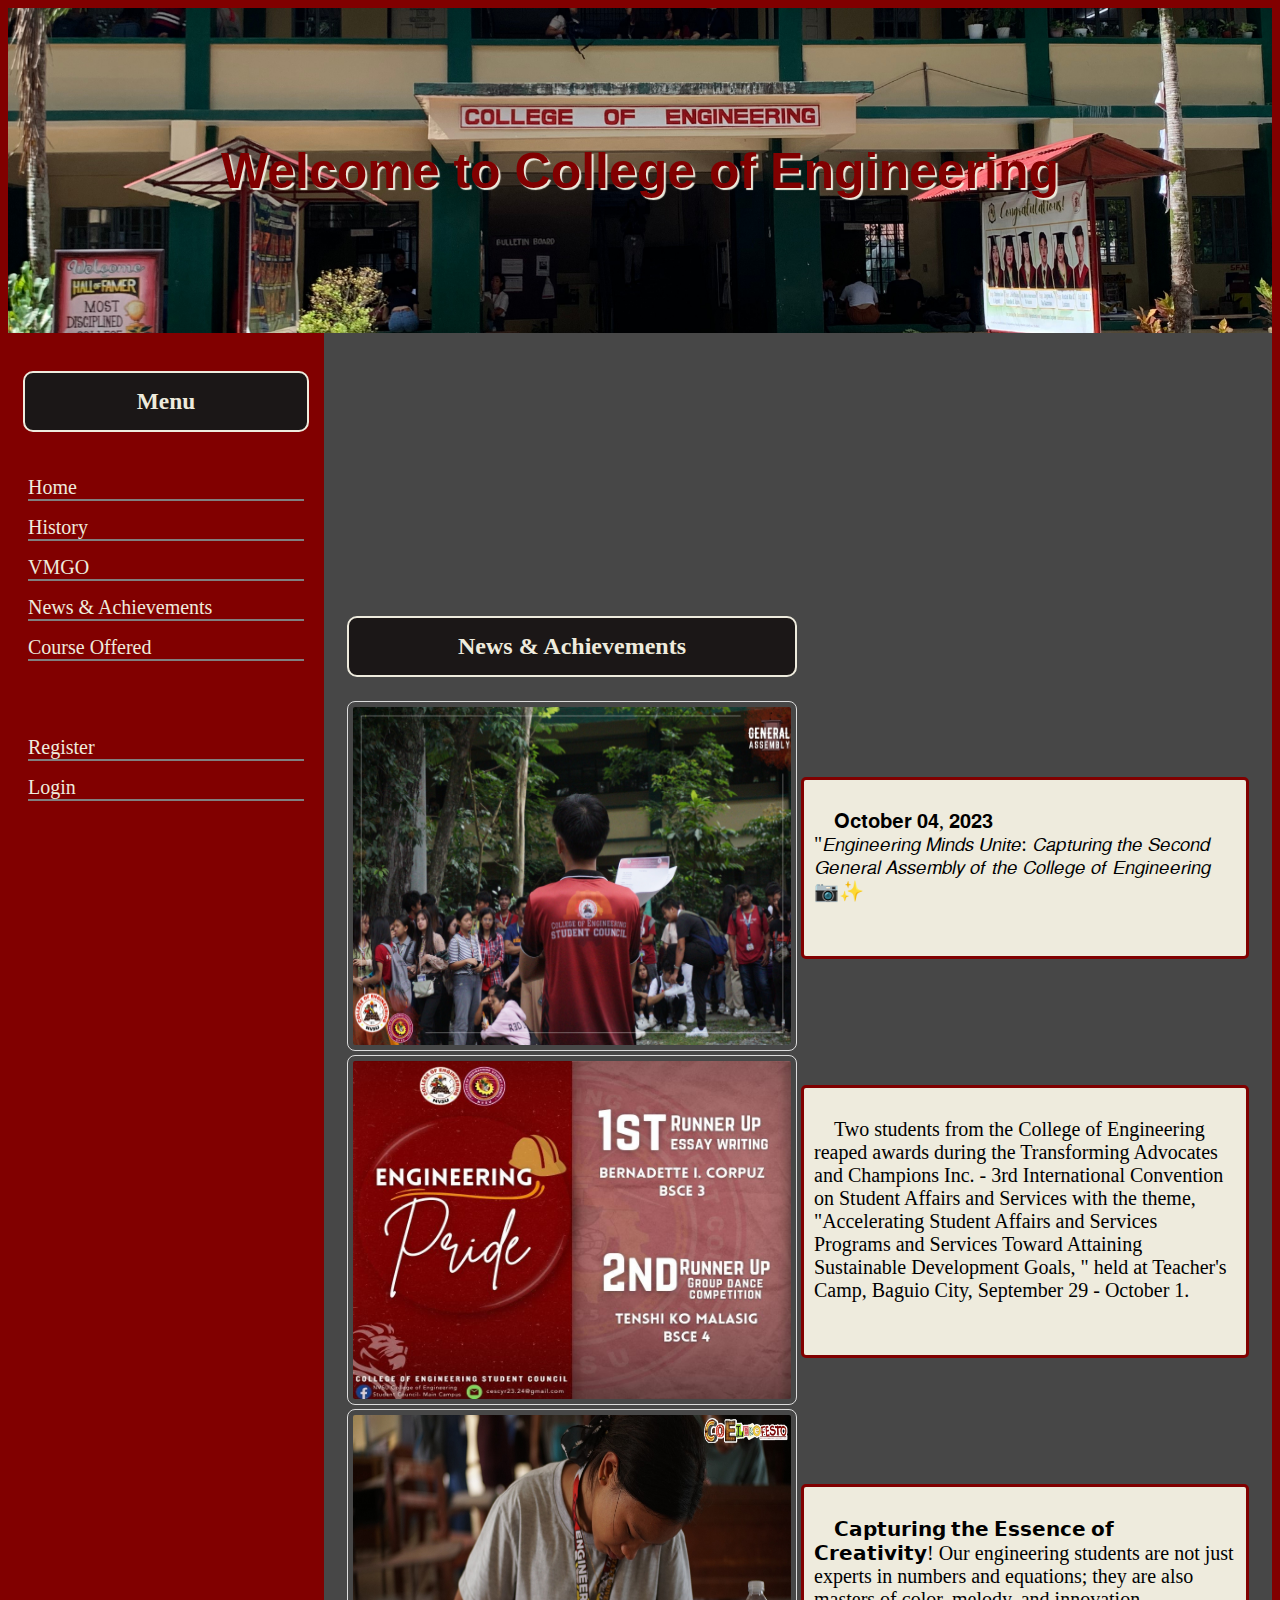
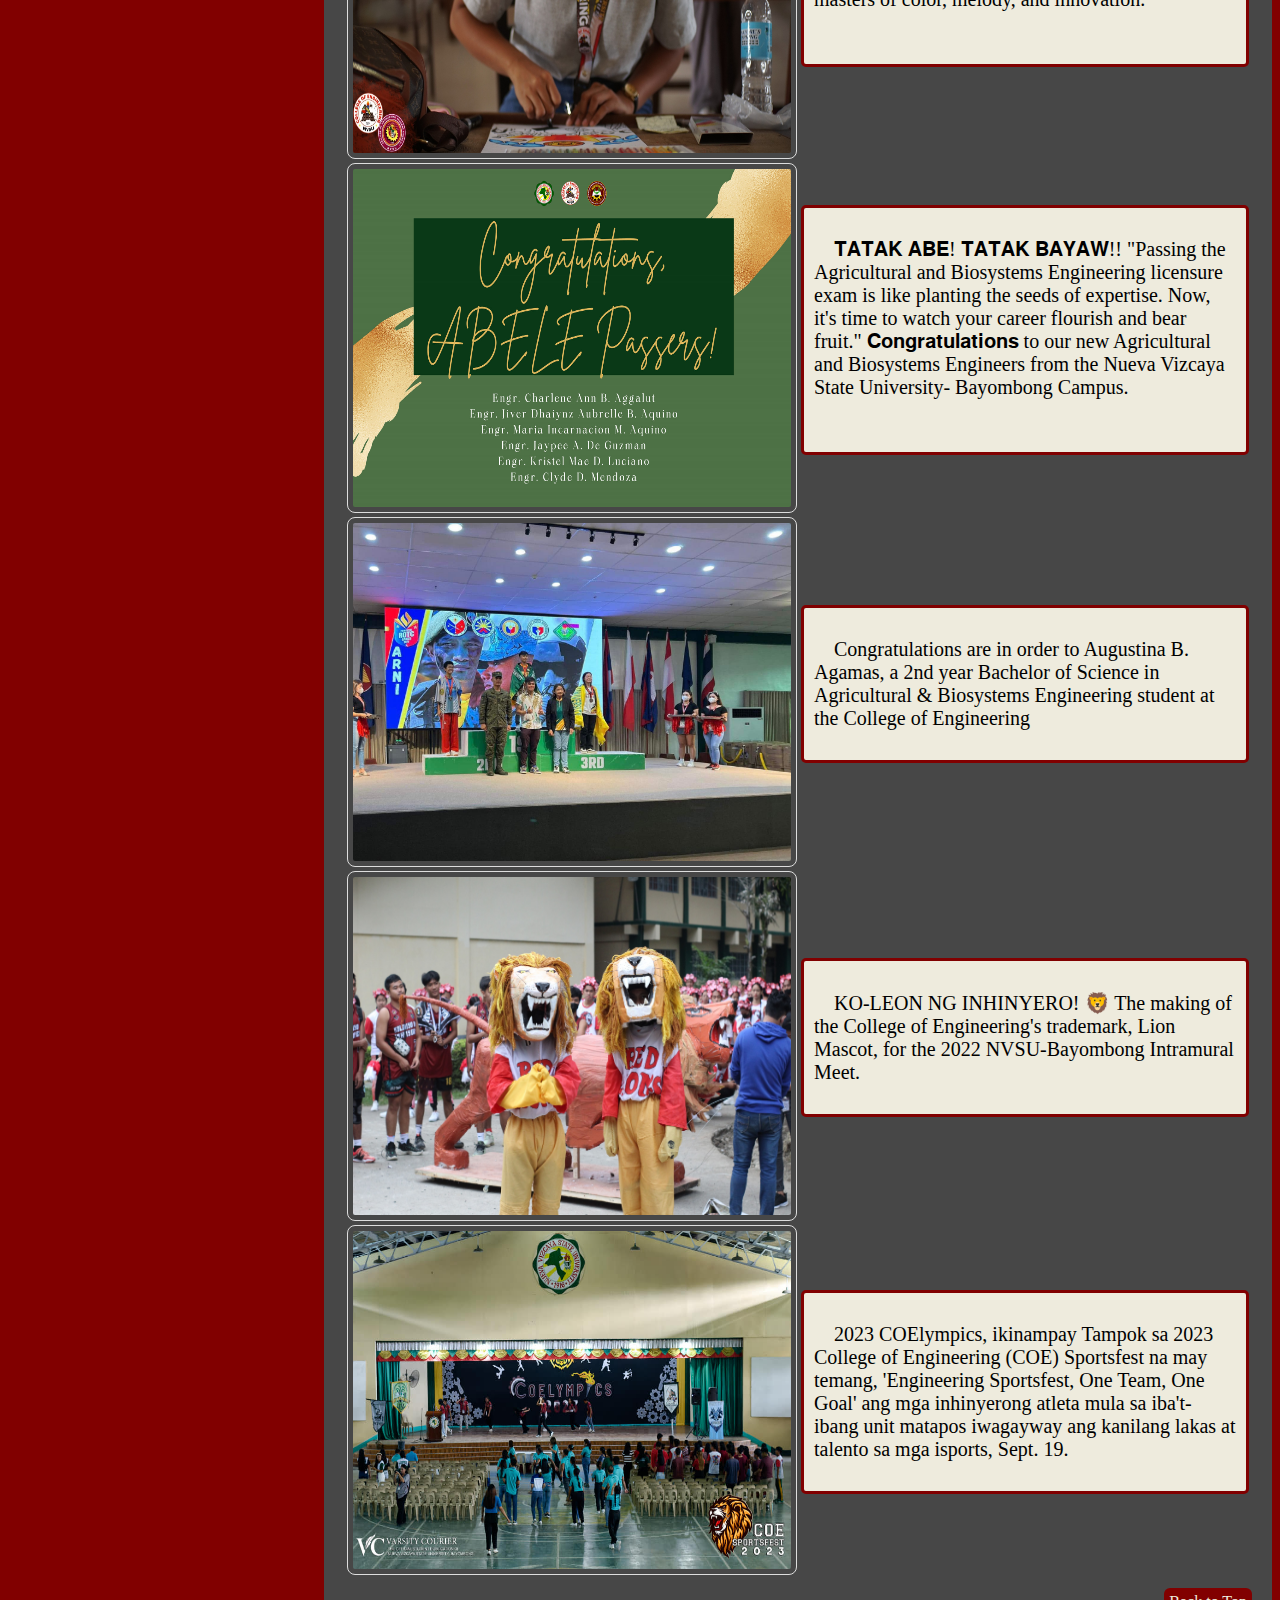
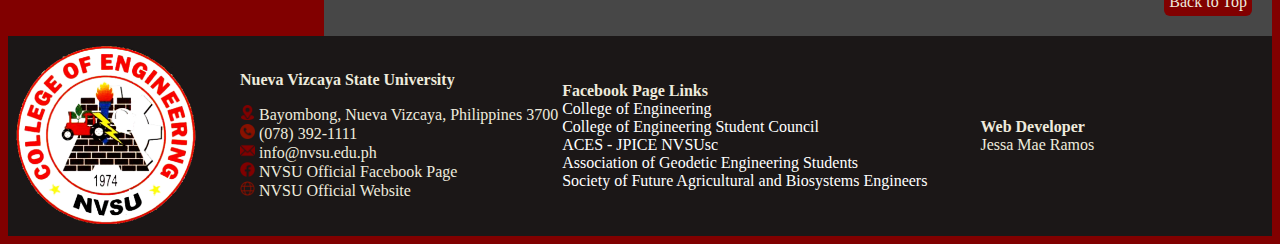
==== pages/news.html @ 79283b10 "Add files via upload" ====
<!DOCTYPE html>
<html lang="en">
<head>
    <meta charset="UTF-8">
    <meta name="viewport" content="width=device-width, initial-scale=1.0">
    <link rel="stylesheet" type="text/css" href="../styles.css"/>
    <title>News & Achievements</title>
</head>
<body>
    <header>
        <h1>Welcome to College of Engineering</h1>
     </header>
    <section>
        <a name="top">
          <nav>
            <h3>Menu</h3>
            <ul class="navhover">
				<li><a href="../index.html">Home</a></li>
				<li><a href="history.html">History</a></li>
				<li><a href="vmgo.html">VMGO</a></li>
				<li><a href="news.html">News & Achievements</a></li>
				<li><a href="course.html">Course Offered</a></li>
            </ul>
            <br>
            <ul class="navhover">
              <li><a href="regs.html">Register</a></li>
              <li><a href="login.html">Login</a></li>
            </ul>
            </nav>
            <a name="news">
            <article> 
				<table>
					<tr>
						<td><h2>News & Achievements</h2></td>
					</tr>
					<tr>
						<td>
							<img  class="news-img" src="../pictures/coe9.jpg">
						</td>
						<td><div class="text2">
							<p>𝐎𝐜𝐭𝐨𝐛𝐞𝐫 𝟎𝟒, 𝟐𝟎𝟐𝟑<br>
								"𝘌𝘯𝘨𝘪𝘯𝘦𝘦𝘳𝘪𝘯𝘨 𝘔𝘪𝘯𝘥𝘴 𝘜𝘯𝘪𝘵𝘦: 𝘊𝘢𝘱𝘵𝘶𝘳𝘪𝘯𝘨 𝘵𝘩𝘦 𝘚𝘦𝘤𝘰𝘯𝘥 𝘎𝘦𝘯𝘦𝘳𝘢𝘭 𝘈𝘴𝘴𝘦𝘮𝘣𝘭𝘺 𝘰𝘧 𝘵𝘩𝘦 𝘊𝘰𝘭𝘭𝘦𝘨𝘦 𝘰𝘧 𝘌𝘯𝘨𝘪𝘯𝘦𝘦𝘳𝘪𝘯𝘨 📷✨
						<a href="https://www.facebook.com/collegeofengineeringbayombongcampus/posts/pfbid02bNkd4p6pKe9tQWZuL8JEphdXdCT3Cu1G4EZr4QhFmk2AaW9uVsobFJVpVV8MBmNjl" target="_blank"><br>
							 continue reading...</a></div></p></td>
					</tr>
            </article>

			<article>
					<tr>
						<td>
					<img  class="news-img" src="../pictures/coe5.jpg">
						
						<td><div class="text2">
							<p>Two students from the College of Engineering reaped awards during the Transforming Advocates and Champions Inc. - 3rd International Convention on 
						Student Affairs and Services with the theme, "Accelerating Student Affairs and Services Programs and Services Toward Attaining Sustainable Development Goals,
						" held at Teacher's Camp, Baguio City, September 29 - October 1.
						<a href="https://www.facebook.com/100063847601794/posts/pfbid02GkEBbckf31QzQ9orZCKuK5ioXj1qmuFpxKhZ81NBnafK12jGC1rP3koznihGB5w7l/?app=fbl" target="_blank">
					 continue reading...</a></div></p></td>
		  
		</article>

		<article>
			<tr>
				<td>
			<img  class="news-img" src="../pictures/coe8.jpg">
				</td>
				<td><div class="text2">
					<p>𝗖𝗮𝗽𝘁𝘂𝗿𝗶𝗻𝗴 𝘁𝗵𝗲 𝗘𝘀𝘀𝗲𝗻𝗰𝗲 𝗼𝗳 𝗖𝗿𝗲𝗮𝘁𝗶𝘃𝗶𝘁𝘆! 
						Our engineering students are not just experts in numbers and equations; they are also masters of color, melody, and innovation. 
				<a href="https://www.facebook.com/collegeofengineeringbayombongcampus/posts/pfbid02mShYMiJr9r6REsxjsJ62eEqe9eQenBC3ugRg8HkjQSwGqm2xYrvf2VDZWzmuYdiYl" target="_blank">
					 continue reading...</a></div></p></td>
</article>


	<article>
		<tr>
			<td>
		<img  class="news-img" src="../pictures/coe12.jpg">
			</td>
			<td><div class="text2">
				<p>𝐓𝐀𝐓𝐀𝐊 𝐀𝐁𝐄! 𝐓𝐀𝐓𝐀𝐊 𝐁𝐀𝐘𝐀𝐖!! 
					"Passing the Agricultural and Biosystems Engineering licensure exam is like planting the seeds of expertise. Now, it's time to watch your career flourish and bear
					fruit." 𝐂𝐨𝐧𝐠𝐫𝐚𝐭𝐮𝐥𝐚𝐭𝐢𝐨𝐧𝐬 to our new Agricultural and Biosystems Engineers from the Nueva Vizcaya State University- Bayombong Campus.
			<a href="https://www.facebook.com/100086571378942/posts/pfbid0ZGz4i4UGd9dyt4hPvdm6Q4mkUhQ1iYAEaqq2rwJNoJMxVyQ5Bmbpu9NZUZsgjPoDl/?_rdc=1&_rdr" target="_blank">
				 continue reading...</a></div></p></td>
		  </div>
		</article>

		<article>
			<tr>
				<td>
			<img  class="news-img" src="../pictures/coe11.jpg">
				</td>
				<td><div class="text2">
				<p>Congratulations are in order to Augustina B. Agamas, a 2nd year Bachelor of Science in Agricultural & Biosystems Engineering student at the College of Engineering
					<a href="https://www.facebook.com/nvsuosasmaincampus/posts/pfbid0r1KJvmHqBn56jNR37cR7o5FWED8x8hJsDdyu9jd8L397ZP5PzLCkp7BDtfyH57xdl" target="_blank">
						 continue reading...</a></div></p></td>
		  </div>
		</article>

		<article>
			<tr>
				<td>
			<img  class="news-img" src="../pictures/coe6.jpg">
				</td>
				<td><div class="text2">
				<p>KO-LEON NG INHINYERO! 🦁
					The making of the College of Engineering's  trademark, Lion Mascot, for the 2022 NVSU-Bayombong Intramural Meet.
		<a href="https://www.facebook.com/NVSUsfabe/posts/pfbid02sGV9wL4fmFJLgd2WHpZWrkBaZn6WXfmjM9zSJ3Svi9RQbckmrCx2PBwRPTmqZxCAl" target="_blank">
			 continue reading...</a></div></p></td>
		  </div>
		</article>

		
		<article>
			<tr>
				<td>
			<img  class="news-img" src="../pictures/coe10.jpg">
				</td>
				<td><div class="text2">
				<p>2023 COElympics, ikinampay
					Tampok sa 2023 College of Engineering (COE) Sportsfest na may temang, 'Engineering Sportsfest, One Team, One Goal' ang mga inhinyerong atleta mula sa iba't-ibang 
					unit matapos iwagayway ang kanilang lakas at talento sa mga isports, Sept. 19.
		<a href="https://www.facebook.com/nvsuvarsitycourier/posts/pfbid035pGAwucnRGS2L6deLZNXYtXu1PBybe4oX8Z7N5ESP928n8xJaykNG8avbMwuy6mvl" target="_blank">
			 continue reading...</a></div></p></td>
		  </div>
		</article>
	</table>
	<a class="btp" href="#top">Back to Top</a>
    </section>

	<footer>
		<table>
			<tr>
			  <td>
				  <img src="../pictures/coe1.png" height="180px" width="180px">
			  </td>
			  <td>
				  <ul>
					  <li><p><b>Nueva Vizcaya State University</b></p></li>
					  <li><img src="../icons/location.png" height="15px" width="15px"> Bayombong, Nueva Vizcaya, Philippines 3700 <br></li>
					  <li> <img src="../icons/phone-call (1).png" height="15px" width="15px"> <a href="tel:(078) 392-1111 ">(078) 392-1111 </a><br></li>
					  <li><img src="../icons/email.png" height="15px" width="15px"> <a href="mailto:info@nvsu.edu.ph">info@nvsu.edu.ph</a><br></li>
					  <li> <img src="../icons/facebook (1).png" height="15px" width="15px"> <a href="https://www.facebook.com/nvsu1916">NVSU Official Facebook Page</a><br></li>
					  <li><img src="../icons/web.png" height="15px" width="15px"> <a href="https://nvsu.edu.ph/">NVSU Official Website</a></li>
				  </ul>
			  </td>
			  <td rowspan="2">
				<p>
				  <div>
				  <b>Facebook Page Links</b><br>
				  <a class="link" href="https://web.facebook.com/nvsucoebay/?_rdc=1&_rdr" target="_blank">College of Engineering</a><br>
				  <a class="link" href="https://web.facebook.com/collegeofengineeringbayombongcampus?_rdc=1&_rdr" target="_blank">College of Engineering Student Council</a><br>
				  <a class="link" href="https://web.facebook.com/nvsuacesjpice?_rdc=1&_rdr" target="_blank">ACES - JPICE NVSUsc</a><br>
				  <a class="link" href="https://web.facebook.com/nvsuassociationofgeodeticengineeringstudents?mibextid=ZbWKwL&_rdc=1&_rdr" target="_blank">Association of Geodetic Engineering Students</a><br>
				  <a class="link" href="https://web.facebook.com/NVSUsfabe" target="_blank">Society of Future Agricultural and Biosystems Engineers</a>
				</div>
				</p>
			  </td>
			  <td rowspan="2" style="padding-left: 50px;">
				<p>
				  <b>Web Developer</b><br>
				  Jessa Mae Ramos 
				</p>
			  </td>
			</tr>
		  </table>
	</footer>
</body>
</html>
---- styles.css ----
* {
  box-sizing: border-box;
}   

  body{
    background-color:#810000;
  }

.news-img {
  border: 1px solid #ddd;
  border-radius: 8px;
  padding: 5px;
  width: 450px;
  height: 350px;
  display: block;
  margin-left: auto;
  margin-right: auto;
}

h2{
	background-color:#1B1717;
  color: #EEEBDD;
  padding: 15px;
  border-radius: 10px;
  text-align: center;
  border: 2px solid #EEEBDD;
}

h4{
  text-align: center;
  font-size: 20px;
  font-weight: bolder;
  color:white;
}
/* Style the header */
header {
  background-image: url("pictures/coe3.jpg");
  max-width: 100%;
  height: auto;
  background-size: cover;
  padding: 100px;
  text-align: center;
  font-size: 55px;
  color: #B80000;
  font-weight: bolder;
  font-family: Arial, Helvetica, sans-serif;
  background-repeat: no-repeat;
  background-position: center;
  text-shadow: 2px 2px 1px #EEEBDD;
}
h3{
  background-color:#1B1717;
  color: #EEEBDD;
  padding: 15px;
  border-radius: 10px;
  text-align: center;
  border: 2px solid #EEEBDD;
}

nav {
  float: left;
  width: 25%;
  height: 100%; 
  background-color: #810000; 
  padding: 15px;
}

.navhover li:hover {
  background:gray; 
  color: #BECBFF;
  width: 100%;
  font-size: 25px;
  font-weight: bolder;
  padding: 10px;
  text-align: center;
  border-bottom: 2px solid #EEEBDD;
}
nav a {
  text-decoration: none;
  font-size: 20px;
  color: #EEEBDD;
}




/* Style the list inside the menu */
nav ul {
  list-style-type: none;
  padding: 5px;
}

nav li{
	margin-top: 15px;
  border-bottom: 2px solid gray;
}
h1{
  text-align:center;
    font-size:50px;
    color:#810000;
}
article {
  float: right;
  padding: 20px;
  width: 75%;
  background-color: #474747;
  height: 100%; 
  color: black;
}

.article{
  background-color: #272525;
  height: 500px; 
}

/* Clear floats after the columns */
section::after {
  content: "";
  display: table;
  clear: both;
}

/* Style the footer */
footer{
  text-align: justify;
  background-color: #1B1717;
  color: #EEEBDD;
  padding: 5px;
  margin: auto;
  font-family: 'Times New Roman', Times, serif; 
}

.link{
text-decoration: none;
color: white; 
}


.link a:hover{
  color: rgb(237, 42, 42);
  text-decoration: underline;

}




#map{
      width: 100%;
      height: 500px; 
      border: 2px solid #810000;
     
}   

/* Responsive layout - makes the two columns/boxes stack on top of each other 
instead of next to each other, on small screens */
@media (max-width: 600px) {
  nav, article {
    width: 100%;
    height: auto;
  }
}

.td{
  background-color:#ff0000;
  text-align: center;	
  color: white;
  font-size: 30px;
  }

.centertable{
  margin: 0 auto;
  }

  label {
    color: #ddd;
    font-size: 25px;
  }
  
  input[type=text], input[type=password], textarea, select, input[type=phone] {
    width: 100%;
    border-radius: 4px;
    border: 2px solid #EEEBDD;
    display: inline-block;
    background-color: gray;
    box-sizing: border-box;
    font-size: 25px;
  }
  
  input:focus {
    background-color: #1B1717;
    color: white;
  }

.btn{
  width: 100%;
  background-color: #EEEBDD;
  color: #B80000;
  font-size: 20px;
  padding: 5px;
  margin-top: 10px;
  border-radius: 10px;
  }
  .btn:hover {
    background-color: #B80000;
    color: white;
  }
.btp{
    text-decoration: none;
    color:#EEEBDD;
    background-color:#810000;
    border-radius: 6px;
    padding: 5px;
    float:right;
    margin-top: 10px;
}

.d{
  padding: 10px; 
  background-color: #EEEBDD;
  border-radius: 5px;
  border: 3px solid #810000;
  margin-top: 10px;
}

.d2{
  padding: 10px; 
  background-color: #EEEBDD;
  border-radius: 5px;
  border: 3px solid #810000;
}

.news{
  border: 1px solid #ddd;
  border-radius: 8px;
  
}

.text{
  font-size: 15px;
  padding-right: 30px;
  text-indent: 50px;
  
}
.goalsItems{
  padding: 10px; 
  color: #810000;
}

.text2{
  font-size: 20px;
  padding:10px;
  text-indent: 20px;
  background-color: #EEEBDD;
  border-radius: 5px;
  border: 3px solid #810000;
}
td ul{
  list-style-type: none;
}

td a{
  text-decoration: none;
  color:#EEEBDD;
}

td a:hover{
  color: #810000;
  text-shadow: 1px 1px 4px #EEEBDD;
  font-weight: bold;
}
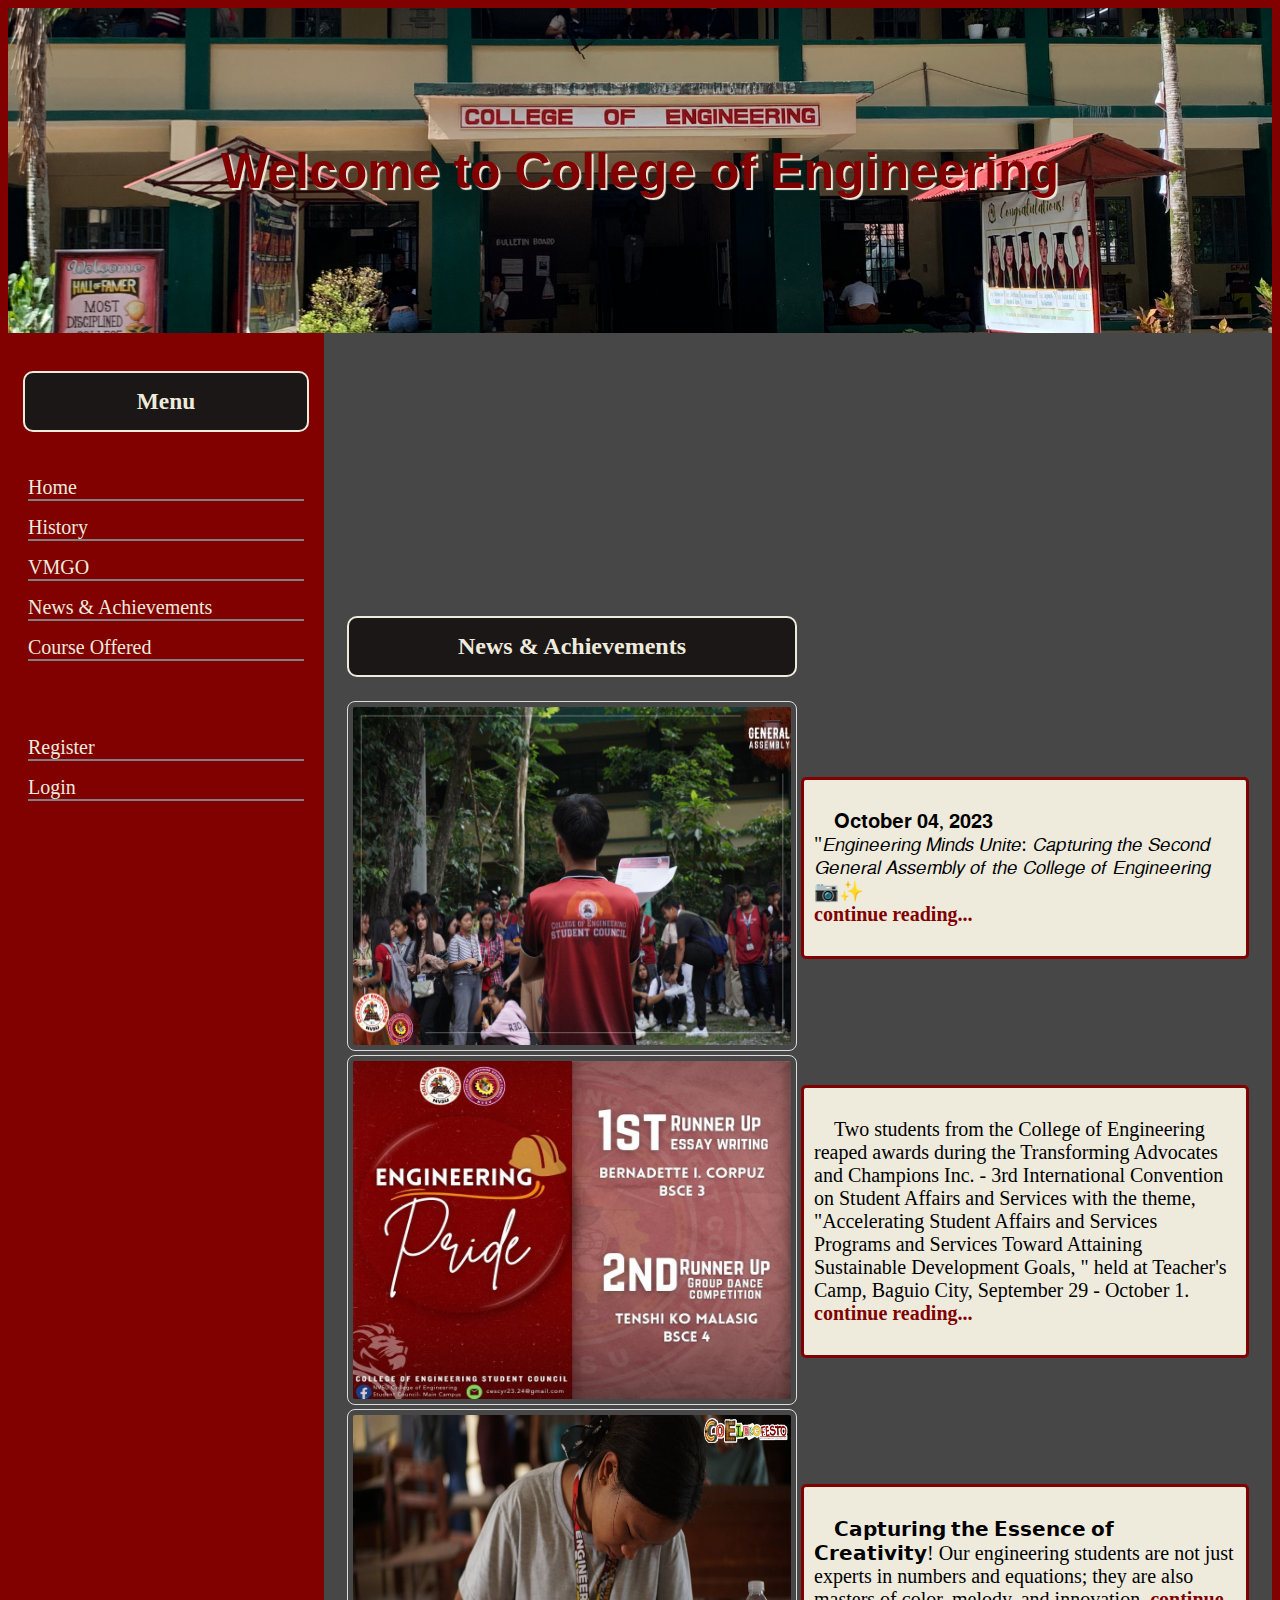
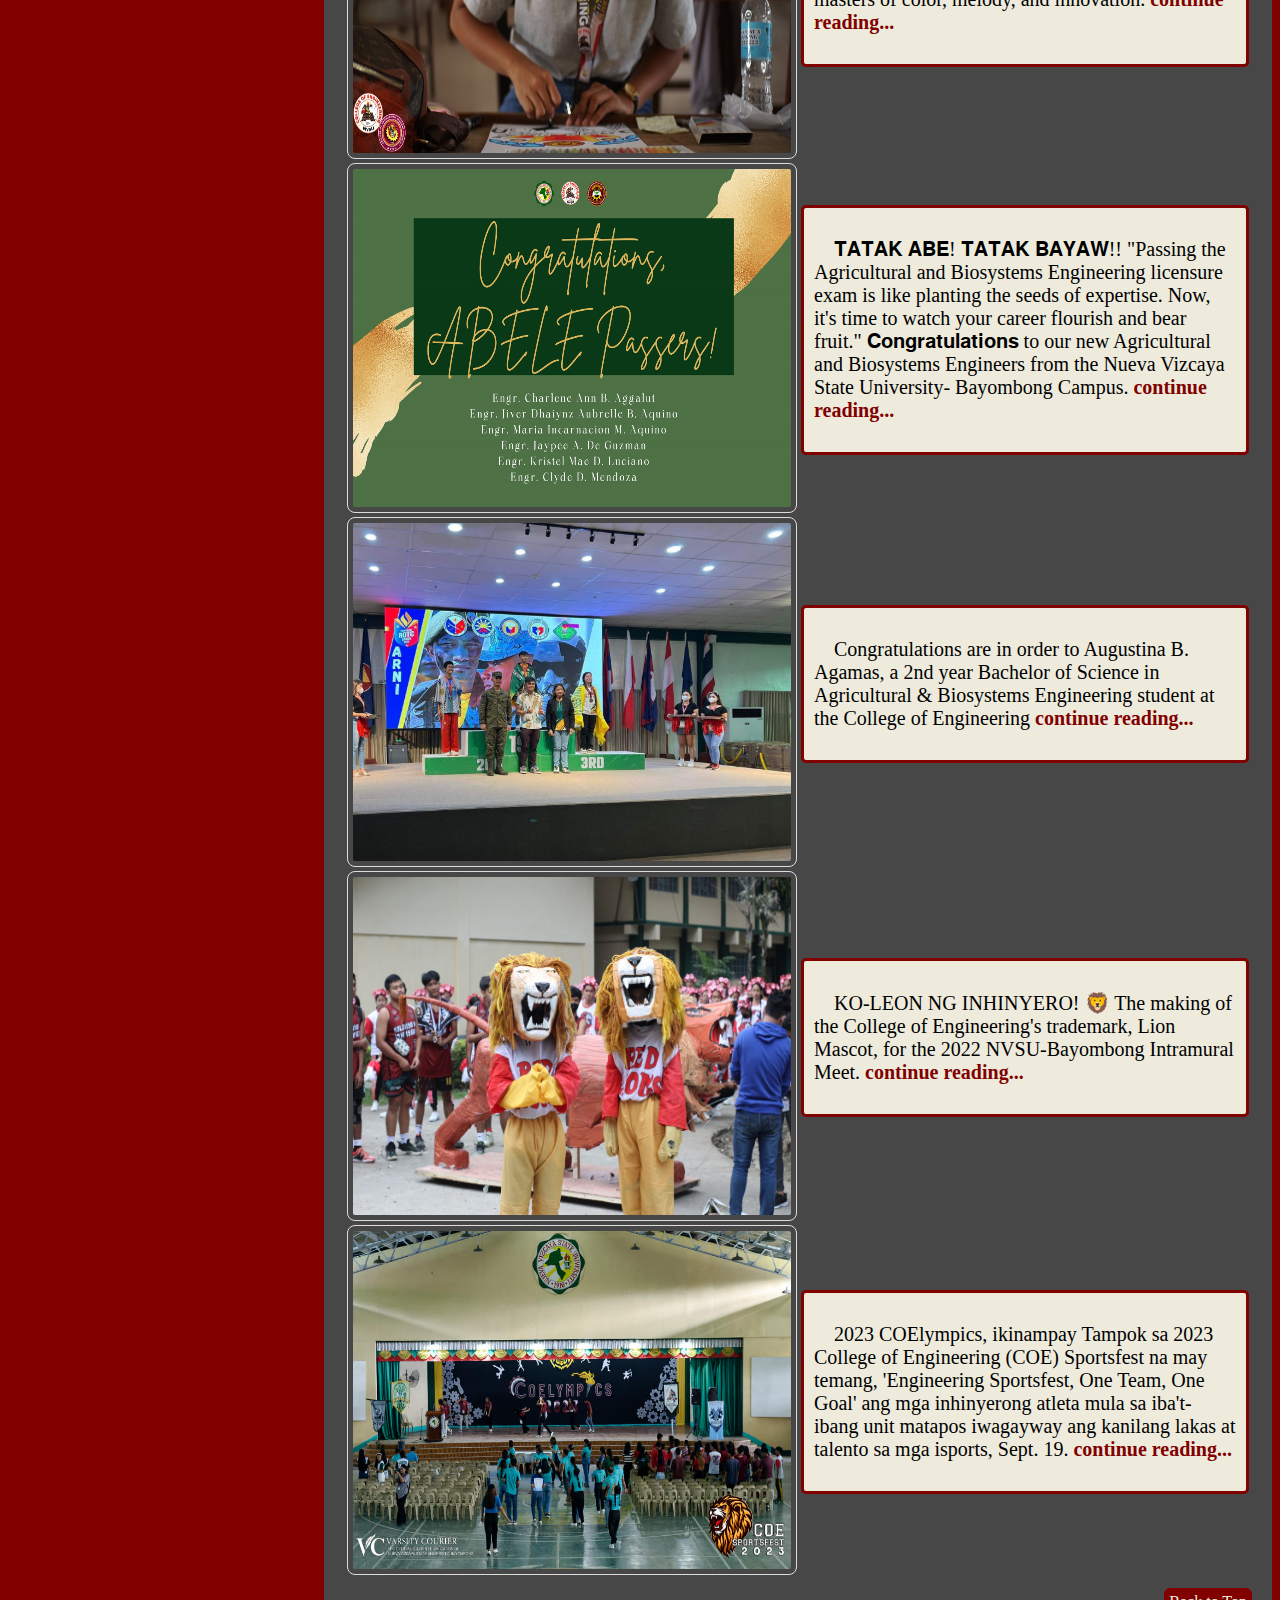
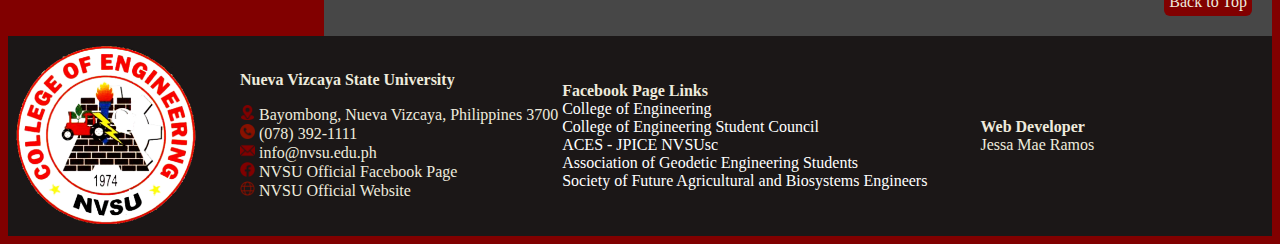
==== commit 1b77741f: "Update news.html" ====
--- a/pages/news.html
+++ b/pages/news.html
@@ -40,7 +40,7 @@
 						<td><div class="text2">
 							<p>𝐎𝐜𝐭𝐨𝐛𝐞𝐫 𝟎𝟒, 𝟐𝟎𝟐𝟑<br>
 								"𝘌𝘯𝘨𝘪𝘯𝘦𝘦𝘳𝘪𝘯𝘨 𝘔𝘪𝘯𝘥𝘴 𝘜𝘯𝘪𝘵𝘦: 𝘊𝘢𝘱𝘵𝘶𝘳𝘪𝘯𝘨 𝘵𝘩𝘦 𝘚𝘦𝘤𝘰𝘯𝘥 𝘎𝘦𝘯𝘦𝘳𝘢𝘭 𝘈𝘴𝘴𝘦𝘮𝘣𝘭𝘺 𝘰𝘧 𝘵𝘩𝘦 𝘊𝘰𝘭𝘭𝘦𝘨𝘦 𝘰𝘧 𝘌𝘯𝘨𝘪𝘯𝘦𝘦𝘳𝘪𝘯𝘨 📷✨
-						<a href="https://www.facebook.com/collegeofengineeringbayombongcampus/posts/pfbid02bNkd4p6pKe9tQWZuL8JEphdXdCT3Cu1G4EZr4QhFmk2AaW9uVsobFJVpVV8MBmNjl" target="_blank"><br>
+						<a class="crd" href="https://www.facebook.com/collegeofengineeringbayombongcampus/posts/pfbid02bNkd4p6pKe9tQWZuL8JEphdXdCT3Cu1G4EZr4QhFmk2AaW9uVsobFJVpVV8MBmNjl" target="_blank"><br>
 							 continue reading...</a></div></p></td>
 					</tr>
             </article>
@@ -54,7 +54,7 @@
 							<p>Two students from the College of Engineering reaped awards during the Transforming Advocates and Champions Inc. - 3rd International Convention on 
 						Student Affairs and Services with the theme, "Accelerating Student Affairs and Services Programs and Services Toward Attaining Sustainable Development Goals,
 						" held at Teacher's Camp, Baguio City, September 29 - October 1.
-						<a href="https://www.facebook.com/100063847601794/posts/pfbid02GkEBbckf31QzQ9orZCKuK5ioXj1qmuFpxKhZ81NBnafK12jGC1rP3koznihGB5w7l/?app=fbl" target="_blank">
+						<a class="crd" href="https://www.facebook.com/100063847601794/posts/pfbid02GkEBbckf31QzQ9orZCKuK5ioXj1qmuFpxKhZ81NBnafK12jGC1rP3koznihGB5w7l/?app=fbl" target="_blank">
 					 continue reading...</a></div></p></td>
 		  
 		</article>
@@ -67,7 +67,7 @@
 				<td><div class="text2">
 					<p>𝗖𝗮𝗽𝘁𝘂𝗿𝗶𝗻𝗴 𝘁𝗵𝗲 𝗘𝘀𝘀𝗲𝗻𝗰𝗲 𝗼𝗳 𝗖𝗿𝗲𝗮𝘁𝗶𝘃𝗶𝘁𝘆! 
 						Our engineering students are not just experts in numbers and equations; they are also masters of color, melody, and innovation. 
-				<a href="https://www.facebook.com/collegeofengineeringbayombongcampus/posts/pfbid02mShYMiJr9r6REsxjsJ62eEqe9eQenBC3ugRg8HkjQSwGqm2xYrvf2VDZWzmuYdiYl" target="_blank">
+				<a class="crd" href="https://www.facebook.com/collegeofengineeringbayombongcampus/posts/pfbid02mShYMiJr9r6REsxjsJ62eEqe9eQenBC3ugRg8HkjQSwGqm2xYrvf2VDZWzmuYdiYl" target="_blank">
 					 continue reading...</a></div></p></td>
 </article>
 
@@ -81,7 +81,7 @@
 				<p>𝐓𝐀𝐓𝐀𝐊 𝐀𝐁𝐄! 𝐓𝐀𝐓𝐀𝐊 𝐁𝐀𝐘𝐀𝐖!! 
 					"Passing the Agricultural and Biosystems Engineering licensure exam is like planting the seeds of expertise. Now, it's time to watch your career flourish and bear
 					fruit." 𝐂𝐨𝐧𝐠𝐫𝐚𝐭𝐮𝐥𝐚𝐭𝐢𝐨𝐧𝐬 to our new Agricultural and Biosystems Engineers from the Nueva Vizcaya State University- Bayombong Campus.
-			<a href="https://www.facebook.com/100086571378942/posts/pfbid0ZGz4i4UGd9dyt4hPvdm6Q4mkUhQ1iYAEaqq2rwJNoJMxVyQ5Bmbpu9NZUZsgjPoDl/?_rdc=1&_rdr" target="_blank">
+			<a class="crd" href="https://www.facebook.com/100086571378942/posts/pfbid0ZGz4i4UGd9dyt4hPvdm6Q4mkUhQ1iYAEaqq2rwJNoJMxVyQ5Bmbpu9NZUZsgjPoDl/?_rdc=1&_rdr" target="_blank">
 				 continue reading...</a></div></p></td>
 		  </div>
 		</article>
@@ -93,7 +93,7 @@
 				</td>
 				<td><div class="text2">
 				<p>Congratulations are in order to Augustina B. Agamas, a 2nd year Bachelor of Science in Agricultural & Biosystems Engineering student at the College of Engineering
-					<a href="https://www.facebook.com/nvsuosasmaincampus/posts/pfbid0r1KJvmHqBn56jNR37cR7o5FWED8x8hJsDdyu9jd8L397ZP5PzLCkp7BDtfyH57xdl" target="_blank">
+					<a class="crd" href="https://www.facebook.com/nvsuosasmaincampus/posts/pfbid0r1KJvmHqBn56jNR37cR7o5FWED8x8hJsDdyu9jd8L397ZP5PzLCkp7BDtfyH57xdl" target="_blank">
 						 continue reading...</a></div></p></td>
 		  </div>
 		</article>
@@ -106,7 +106,7 @@
 				<td><div class="text2">
 				<p>KO-LEON NG INHINYERO! 🦁
 					The making of the College of Engineering's  trademark, Lion Mascot, for the 2022 NVSU-Bayombong Intramural Meet.
-		<a href="https://www.facebook.com/NVSUsfabe/posts/pfbid02sGV9wL4fmFJLgd2WHpZWrkBaZn6WXfmjM9zSJ3Svi9RQbckmrCx2PBwRPTmqZxCAl" target="_blank">
+		<a class="crd" href="https://www.facebook.com/NVSUsfabe/posts/pfbid02sGV9wL4fmFJLgd2WHpZWrkBaZn6WXfmjM9zSJ3Svi9RQbckmrCx2PBwRPTmqZxCAl" target="_blank">
 			 continue reading...</a></div></p></td>
 		  </div>
 		</article>
@@ -121,7 +121,7 @@
 				<p>2023 COElympics, ikinampay
 					Tampok sa 2023 College of Engineering (COE) Sportsfest na may temang, 'Engineering Sportsfest, One Team, One Goal' ang mga inhinyerong atleta mula sa iba't-ibang 
 					unit matapos iwagayway ang kanilang lakas at talento sa mga isports, Sept. 19.
-		<a href="https://www.facebook.com/nvsuvarsitycourier/posts/pfbid035pGAwucnRGS2L6deLZNXYtXu1PBybe4oX8Z7N5ESP928n8xJaykNG8avbMwuy6mvl" target="_blank">
+		<a class="crd" href="https://www.facebook.com/nvsuvarsitycourier/posts/pfbid035pGAwucnRGS2L6deLZNXYtXu1PBybe4oX8Z7N5ESP928n8xJaykNG8avbMwuy6mvl" target="_blank">
 			 continue reading...</a></div></p></td>
 		  </div>
 		</article>
--- a/styles.css
+++ b/styles.css
@@ -270,3 +270,15 @@
   text-shadow: 1px 1px 4px #EEEBDD;
   font-weight: bold;
 }
+.crd{
+  color:#810000;
+  font-weight: bold;
+}
+
+.crd:hover{
+  color:#1B1717;
+  text-shadow: 2px 2px 3px #810000;
+}
+.btp:hover{
+  box-shadow: 5px 5px 10px #EEEBDD;
+}
